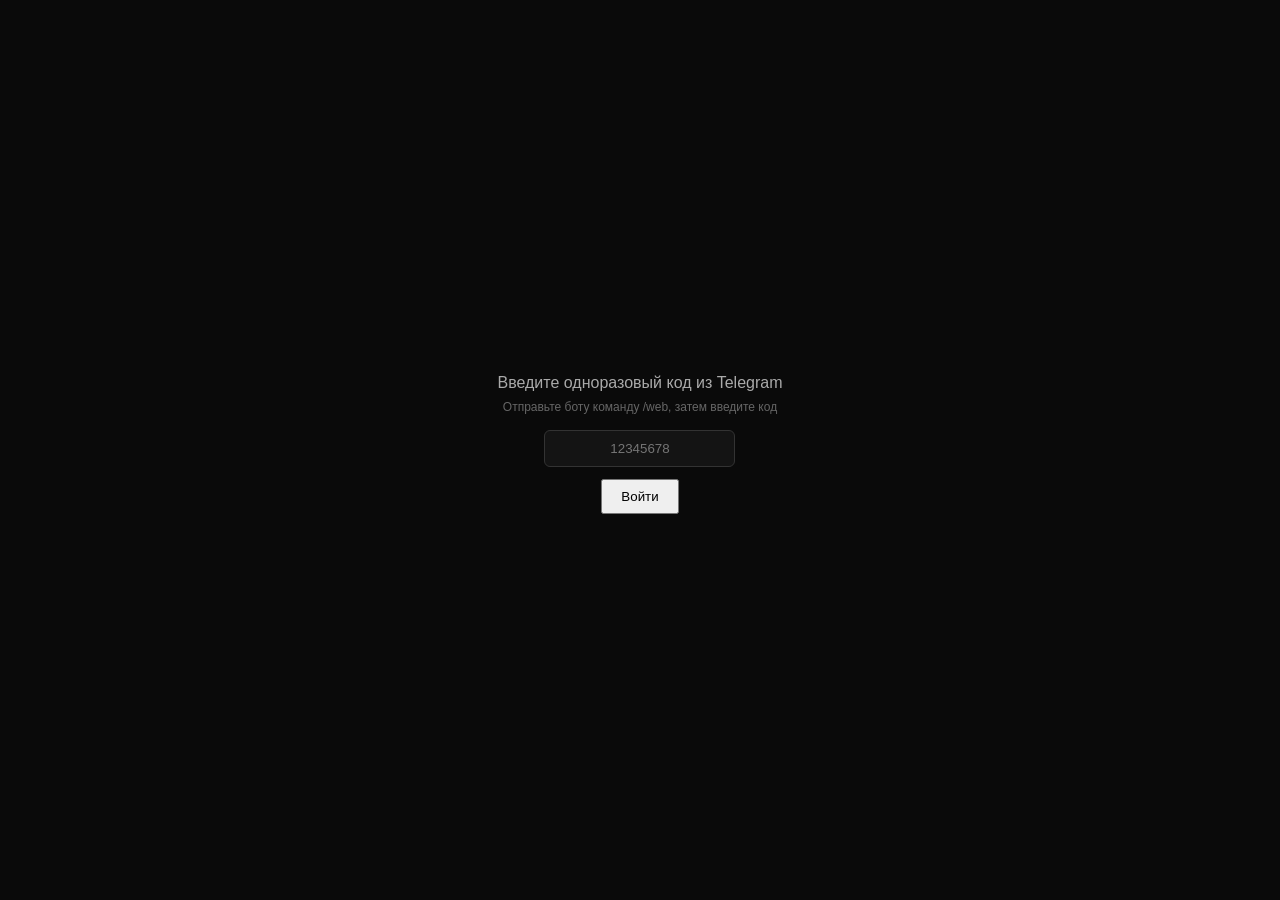
==== src/services/web/static/index.html @ e124e888 "align web model selection with tenant profiles Co-authored-by: Copilot <223556219+Copilot@users.nore" ====
<!DOCTYPE html>
<html lang="ru">
<head>
<meta charset="UTF-8">
<meta name="viewport" content="width=device-width, initial-scale=1.0">
<title>AI Assistant</title>
<style>
  * { box-sizing: border-box; margin: 0; padding: 0; }

  body {
    font-family: -apple-system, BlinkMacSystemFont, "Segoe UI", Roboto, sans-serif;
    background: #0a0a0a;
    color: #e2e2e2;
    height: 100vh;
    display: flex;
    flex-direction: column;
    overflow: hidden;
  }

  header {
    padding: 0 20px;
    height: 52px;
    border-bottom: 0.5px solid #1f1f1f;
    display: flex;
    align-items: center;
    gap: 10px;
    background: #0f0f0f;
    flex-shrink: 0;
  }

  .logo {
    width: 28px; height: 28px;
    border-radius: 8px;
    background: linear-gradient(135deg, #1e3a5f, #0f2540);
    display: flex; align-items: center; justify-content: center;
    flex-shrink: 0;
  }
  .logo svg { opacity: 0.9; }
  header h1 { font-size: 14px; font-weight: 600; color: #c8c8c8; letter-spacing: 0.01em; }

  .header-right { margin-left: auto; display: flex; align-items: center; gap: 10px; }

  .model-selector { position: relative; display: flex; align-items: center; }
  #model-select {
    appearance: none;
    background: #141414; border: 0.5px solid #222; border-radius: 20px;
    color: #8a8a8a; font-size: 11px; font-family: "SF Mono", Consolas, monospace;
    letter-spacing: 0.04em; padding: 4px 24px 4px 10px; cursor: pointer;
    outline: none; transition: border-color 0.2s, color 0.2s; max-width: 180px;
  }
  #model-select:hover:not(:disabled) { border-color: #2e2e2e; color: #b0b0b0; }
  #model-select:disabled { opacity: 0.35; cursor: not-allowed; }
  #model-select option { background: #141414; color: #b0b0b0; }
  .model-selector::after {
    content: ""; pointer-events: none; position: absolute; right: 9px; top: 50%;
    transform: translateY(-50%); width: 0; height: 0;
    border-left: 3.5px solid transparent; border-right: 3.5px solid transparent;
    border-top: 4px solid #444;
  }
  .model-tag {
    font-size: 10px; color: #2e6e40; background: #0d1f13;
    border: 0.5px solid #1a3d24; border-radius: 10px; padding: 2px 7px;
    opacity: 0; transition: opacity 0.3s; letter-spacing: 0.03em; pointer-events: none;
  }
  .model-tag.visible { opacity: 1; }

  .status-pill {
    display: flex; align-items: center; gap: 6px;
    padding: 4px 10px; border-radius: 20px; background: #141414; border: 0.5px solid #222;
  }
  .dot { width: 7px; height: 7px; border-radius: 50%; background: #333; transition: background 0.4s; flex-shrink: 0; }
  .dot.connected { background: #3fb950; box-shadow: 0 0 6px rgba(63,185,80,0.4); }
  .session-id { font-size: 11px; color: #4a4a4a; font-family: "SF Mono", Consolas, monospace; letter-spacing: 0.05em; }

  /* Messages */
  #messages {
    flex: 1; overflow-y: auto; padding: 20px 0 8px;
    display: flex; flex-direction: column; gap: 4px; scroll-behavior: smooth;
  }
  #messages::-webkit-scrollbar { width: 4px; }
  #messages::-webkit-scrollbar-track { background: transparent; }
  #messages::-webkit-scrollbar-thumb { background: #1e1e1e; border-radius: 2px; }

  #empty-state {
    flex: 1; display: flex; flex-direction: column;
    align-items: center; justify-content: center; gap: 12px;
    pointer-events: none; padding-bottom: 40px;
  }
  .empty-icon {
    width: 48px; height: 48px; border-radius: 14px;
    background: #141414; border: 0.5px solid #1e1e1e;
    display: flex; align-items: center; justify-content: center;
  }
  #empty-state p { font-size: 13px; color: #383838; letter-spacing: 0.01em; }

  .msg-wrap { display: flex; padding: 3px 20px; animation: fadein 0.18s ease; }
  @keyframes fadein { from { opacity: 0; transform: translateY(5px); } to { opacity: 1; transform: none; } }
  .msg-wrap.user { justify-content: flex-end; }
  .msg-wrap.assistant { justify-content: flex-start; }

  .bubble {
    max-width: 72%;
    padding: 10px 14px;
    border-radius: 14px;
    font-size: 13.5px;
    line-height: 1.7;
    word-break: break-word;
    overflow-wrap: anywhere;
  }
  .msg-wrap.user .bubble {
    background: #162d4a; color: #b8d4f0;
    border-bottom-right-radius: 4px; border: 0.5px solid #1e3d5c;
  }
  .msg-wrap.assistant .bubble {
    background: #141414; color: #d8d8d8;
    border-bottom-left-radius: 4px; border: 0.5px solid #1e1e1e;
  }
  .bubble.error { background: #1e0f0f; border-color: #3d1a1a; color: #d07070; }

  /* ── Markdown elements inside bubble ── */

  .bubble p { margin: 0 0 8px; }
  .bubble p:last-child { margin-bottom: 0; }

  .bubble h1, .bubble h2, .bubble h3,
  .bubble h4, .bubble h5, .bubble h6 {
    color: #f0f0f0;
    font-weight: 600;
    margin: 14px 0 6px;
    line-height: 1.3;
  }
  .bubble h1 { font-size: 16px; }
  .bubble h2 { font-size: 15px; }
  .bubble h3 { font-size: 14px; }
  .bubble h4, .bubble h5, .bubble h6 { font-size: 13.5px; }
  .bubble h1:first-child, .bubble h2:first-child,
  .bubble h3:first-child { margin-top: 0; }

  .bubble ul, .bubble ol {
    padding-left: 20px;
    margin: 6px 0 10px;
    display: block;
  }
  .bubble ul { list-style-type: disc; }
  .bubble ol { list-style-type: decimal; }
  .bubble li {
    display: list-item;
    margin: 4px 0;
    padding-left: 2px;
    line-height: 1.65;
  }
  .bubble li > ul, .bubble li > ol { margin: 4px 0 4px 0; }

  .bubble blockquote {
    border-left: 2.5px solid #2e4d6e;
    margin: 8px 0;
    padding: 4px 12px;
    color: #9aabb8;
    background: #0e1e2e;
    border-radius: 0 6px 6px 0;
  }
  .bubble blockquote p { margin-bottom: 0; }

  .bubble b, .bubble strong { color: #f0f0f0; font-weight: 600; }
  .bubble em, .bubble i { color: #c8c8c8; font-style: italic; }
  .bubble del, .bubble s { color: #666; text-decoration: line-through; }

  .bubble a {
    color: #4d8fbf; text-decoration: none;
    border-bottom: 0.5px solid #4d8fbf;
    transition: color 0.15s;
  }
  .bubble a:hover { color: #78b5e0; border-color: #78b5e0; }

  .bubble hr {
    border: none; border-top: 0.5px solid #2a2a2a; margin: 12px 0;
  }

  /* Inline code */
  .bubble code {
    background: #1e1e1e;
    padding: 2px 6px;
    border-radius: 4px;
    font-size: 12.5px;
    font-family: "SF Mono", Consolas, "Courier New", monospace;
    color: #c0d8a0;
    border: 0.5px solid #2a2a2a;
  }

  /* Code blocks */
  .bubble pre {
    background: #0e0e0e;
    border: 0.5px solid #222;
    border-radius: 8px;
    padding: 12px 14px;
    overflow-x: auto;
    margin: 10px 0;
    position: relative;
  }
  .bubble pre code {
    background: none;
    padding: 0;
    border: none;
    font-size: 12.5px;
    color: #c8c8c8;
    line-height: 1.6;
  }

  /* Tables */
  .bubble table {
    border-collapse: collapse;
    width: 100%;
    margin: 10px 0;
    font-size: 13px;
  }
  .bubble th {
    background: #1a1a1a;
    color: #e0e0e0;
    font-weight: 600;
    text-align: left;
    padding: 7px 10px;
    border: 0.5px solid #2a2a2a;
  }
  .bubble td {
    padding: 6px 10px;
    border: 0.5px solid #222;
    color: #ccc;
    vertical-align: top;
  }
  .bubble tr:nth-child(even) td { background: #111; }
  .bubble tr:hover td { background: #161616; }

  /* Spoiler */
  .bubble .spoiler {
    background: #2a2a2a;
    color: transparent;
    border-radius: 3px;
    padding: 1px 4px;
    cursor: pointer;
    transition: color 0.2s, background 0.2s;
    user-select: none;
  }
  .bubble .spoiler:hover, .bubble .spoiler.revealed {
    color: #d8d8d8;
    background: #1e1e1e;
  }

  /* Typing indicator */
  .typing .bubble { display: flex; align-items: center; padding: 12px 16px; }
  .dot-pulse { display: flex; gap: 5px; }
  .dot-pulse span {
    width: 5px; height: 5px; border-radius: 50%; background: #333;
    animation: pulse 1.2s infinite;
  }
  .dot-pulse span:nth-child(2) { animation-delay: 0.2s; }
  .dot-pulse span:nth-child(3) { animation-delay: 0.4s; }
  @keyframes pulse {
    0%,80%,100% { opacity: 0.3; transform: scale(0.75); }
    40%          { opacity: 1;   transform: scale(1);    }
  }

  /* Footer */
  footer { padding: 10px 16px 14px; border-top: 0.5px solid #161616; background: #0f0f0f; flex-shrink: 0; }
  #input-row {
    display: flex; gap: 8px; align-items: flex-end;
    background: #141414; border: 0.5px solid #242424;
    border-radius: 13px; padding: 8px 8px 8px 14px; transition: border-color 0.2s;
  }
  #input-row:focus-within { border-color: #2e2e2e; }
  #input {
    flex: 1; background: none; border: none; outline: none;
    color: #ddd; font-size: 13.5px; line-height: 1.5; resize: none;
    max-height: 120px; font-family: inherit; overflow-y: auto;
  }
  #input::placeholder { color: #363636; }
  #send-btn {
    background: #162d4a; border: 0.5px solid #1e3d5c; border-radius: 9px;
    width: 32px; height: 32px; display: flex; align-items: center; justify-content: center;
    cursor: pointer; color: #5a9ad0;
    transition: background 0.15s, color 0.15s, transform 0.1s; flex-shrink: 0;
  }
  #send-btn:hover:not(:disabled) { background: #1e3d5c; color: #88c0f0; }
  #send-btn:active:not(:disabled) { transform: scale(0.94); }
  #send-btn:disabled { opacity: 0.3; cursor: not-allowed; }
  .hint { font-size: 11px; color: #282828; text-align: center; margin-top: 7px; letter-spacing: 0.01em; }
</style>
</head>
<body>

<header>
  <div class="logo">
    <svg width="16" height="16" viewBox="0 0 24 24" fill="none" stroke="#5a9ad0" stroke-width="2" stroke-linecap="round" stroke-linejoin="round">
      <path d="M21 15a2 2 0 0 1-2 2H7l-4 4V5a2 2 0 0 1 2-2h14a2 2 0 0 1 2 2z"/>
    </svg>
  </div>
  <h1>AI Assistant</h1>
  <div class="header-right">
    <div class="model-selector">
      <select id="model-select" disabled></select>
    </div>
    <button id="manage-models" style="padding:4px 10px;background:#141414;border:1px solid #222;border-radius:20px;color:#777;cursor:pointer">Модели</button>
    <span class="model-tag" id="model-tag">switched</span>
    <div class="status-pill">
      <div class="dot" id="status-dot"></div>
      <span class="session-id" id="session-label">——————</span>
    </div>
    <button id="logout-button" style="padding:4px 10px;background:#141414;border:1px solid #222;border-radius:20px;color:#777;cursor:pointer">Выйти</button>
  </div>
</header>

<section id="model-panel" style="display:none;position:fixed;top:58px;right:18px;width:320px;background:#111;border:1px solid #2a2a2a;border-radius:10px;padding:16px;z-index:5;color:#aaa">
  <strong style="color:#ddd">Профили моделей</strong>
  <p style="font-size:12px;color:#777">OpenAI и xAI используют ваш ключ. Ollama разработчика бесплатна.</p>
  <div id="profile-list" style="font-size:12px;margin:10px 0"></div>
  <select id="profile-provider" style="width:100%;margin-bottom:7px;padding:7px;background:#171717;color:#bbb;border:1px solid #333"></select>
  <input id="profile-model" placeholder="Имя модели" style="width:100%;box-sizing:border-box;margin-bottom:7px;padding:7px;background:#171717;color:#bbb;border:1px solid #333">
  <input id="profile-key" type="password" placeholder="API-ключ (только OpenAI/xAI)" style="width:100%;box-sizing:border-box;margin-bottom:9px;padding:7px;background:#171717;color:#bbb;border:1px solid #333">
  <button id="profile-save" style="padding:6px 10px;background:#245b86;border:0;border-radius:5px;color:white;cursor:pointer">Добавить</button>
  <button id="profile-close" style="padding:6px 10px;background:#222;border:0;border-radius:5px;color:#aaa;cursor:pointer">Закрыть</button>
  <p id="profile-error" style="font-size:12px;color:#d07070"></p>
</section>

<div id="messages">
  <div id="empty-state">
    <div class="empty-icon">
      <svg width="22" height="22" viewBox="0 0 24 24" fill="none" stroke="#2e2e2e" stroke-width="1.5" stroke-linecap="round" stroke-linejoin="round">
        <path d="M21 15a2 2 0 0 1-2 2H7l-4 4V5a2 2 0 0 1 2-2h14a2 2 0 0 1 2 2z"/>
      </svg>
    </div>
    <p>Отправьте сообщение, чтобы начать</p>
  </div>
</div>

<footer>
  <div id="input-row">
    <textarea id="input" rows="1" placeholder="Введите сообщение…" disabled></textarea>
    <button id="send-btn" disabled title="Отправить">
      <svg width="14" height="14" viewBox="0 0 24 24" fill="none" stroke="currentColor" stroke-width="2.5" stroke-linecap="round" stroke-linejoin="round">
        <line x1="22" y1="2" x2="11" y2="13"/>
        <polygon points="22 2 15 22 11 13 2 9 22 2"/>
      </svg>
    </button>
  </div>
  <p class="hint">Enter — отправить · Shift+Enter — новая строка</p>
</footer>
<div id="auth-screen" style="position:fixed;inset:0;background:#0a0a0a;display:flex;align-items:center;justify-content:center;z-index:10">
  <div style="text-align:center">
    <p style="color:#aaa;margin-bottom:8px">Введите одноразовый код из Telegram</p>
    <p style="color:#666;font-size:12px;margin-bottom:16px">Отправьте боту команду /web, затем введите код</p>
    <input id="login-code" inputmode="numeric" maxlength="8" placeholder="12345678"
      style="padding:10px;border:1px solid #333;background:#141414;color:#ddd;border-radius:6px;text-align:center">
    <button id="login-button" style="display:block;margin:12px auto;padding:8px 18px">Войти</button>
    <p id="auth-error" style="color:#d07070;margin-top:12px;font-size:12px"></p>
  </div>
</div>

<script>
  function getOrCreateSession() {
    let id = sessionStorage.getItem("chat_session");
    if (!id) {
      id = String(Math.floor(10000000 + Math.random() * 90000000));
      sessionStorage.setItem("chat_session", id);
    }
    return id;
  }

  const SESSION_ID = getOrCreateSession();
  document.getElementById("session-label").textContent = SESSION_ID;

  const messagesEl  = document.getElementById("messages");
  const emptyState  = document.getElementById("empty-state");
  const inputEl     = document.getElementById("input");
  const sendBtn     = document.getElementById("send-btn");
  const statusDot   = document.getElementById("status-dot");
  const modelSelect = document.getElementById("model-select");
  const manageModels = document.getElementById("manage-models");
  const modelPanel = document.getElementById("model-panel");
  const profileList = document.getElementById("profile-list");
  const profileProvider = document.getElementById("profile-provider");
  const profileModel = document.getElementById("profile-model");
  const profileKey = document.getElementById("profile-key");
  const profileError = document.getElementById("profile-error");
  const modelTag    = document.getElementById("model-tag");
  const authScreen = document.getElementById("auth-screen");
  const authError = document.getElementById("auth-error");
  const loginButton = document.getElementById("login-button");
  const logoutButton = document.getElementById("logout-button");

  let ws, isWaiting = false, tagTimer = null;

  async function loginWithCode() {
    loginButton.disabled = true;
    try {
      const code = document.getElementById("login-code").value;
      const response = await fetch("/auth/code", {
        method: "POST",
        headers: {"Content-Type": "application/json"},
        body: JSON.stringify({code}),
      });
      if (!response.ok) throw new Error("Неверный или просроченный код");
      startApp();
    } finally {
      loginButton.disabled = false;
    }
  }

  document.getElementById("login-button").addEventListener("click", () =>
    loginWithCode().catch(error => {
      authError.textContent = error.message;
    })
  );
  document.getElementById("login-code").addEventListener("keydown", event => {
    if (event.key === "Enter") loginButton.click();
  });

  function showAuth(message = "") {
    if (!authScreen.isConnected) document.body.appendChild(authScreen);
    authError.textContent = message;
    inputEl.disabled = true; sendBtn.disabled = true;
  }

  function startApp() {
    authScreen.remove();
    loadModels();
    connect();
  }

  logoutButton.addEventListener("click", async () => {
    await fetch("/auth/logout", {method: "POST"});
    if (ws) ws.close();
    showAuth("Вы вышли из аккаунта");
  });

  // ── Spoiler click handler ─────────────────────────────────────────────────
  document.addEventListener("click", e => {
    if (e.target.classList.contains("spoiler")) {
      e.target.classList.toggle("revealed");
    }
  });

  // ── Model selector ────────────────────────────────────────────────────────
  async function loadModels() {
    try {
      const [modelsRes, profilesRes, curRes] = await Promise.all([
        fetch("/models"),
        fetch("/model-profiles"),
        fetch(`/session/${SESSION_ID}/model`),
      ]);
      if (curRes.status === 401) throw new Error("AUTH_REQUIRED");
      const { models }       = await modelsRes.json();
      const { profiles }     = await profilesRes.json();
      const { active_model } = await curRes.json();

      modelSelect.innerHTML = "";
      const profileGroup = document.createElement("optgroup");
      profileGroup.label = "Мои профили";
      profiles.forEach(profile => {
        const opt = document.createElement("option");
        opt.value = `profile:${profile.id}`;
        opt.textContent = `${profile.display_name} (${profile.provider})`;
        profileGroup.appendChild(opt);
      });
      if (profiles.length) modelSelect.appendChild(profileGroup);

      const fallbackGroup = document.createElement("optgroup");
      fallbackGroup.label = "Модели оператора";
      models.forEach(m => {
        const opt = document.createElement("option");
        opt.value = `fallback:${m.id}`; opt.textContent = m.label;
        fallbackGroup.appendChild(opt);
      });
      if (models.length) modelSelect.appendChild(fallbackGroup);
      if (!profiles.length && !models.length) {
        modelSelect.style.display = "none";
        return;
      }
      modelSelect.style.display = "";
      const activeProfile = profiles.find(profile => profile.is_active);
      modelSelect.value = activeProfile
        ? `profile:${activeProfile.id}`
        : `fallback:${active_model}`;
      modelSelect.disabled = false;
    } catch (error) {
      if (error?.message === "AUTH_REQUIRED") showAuth("Сессия истекла, войдите снова");
      modelSelect.style.display = "none";
    }

    async function loadProfilePanel() {
      const [providersRes, profilesRes] = await Promise.all([
        fetch("/model-providers"),
        fetch("/model-profiles"),
      ]);
      if (!providersRes.ok || !profilesRes.ok) throw new Error("Не удалось загрузить профили");
      const { providers } = await providersRes.json();
      const { profiles } = await profilesRes.json();
      profileProvider.innerHTML = "";
      providers.forEach(provider => {
        const option = document.createElement("option");
        option.value = provider.id;
        option.textContent = provider.name;
        profileProvider.appendChild(option);
      });
      profileProvider.onchange();
      profileList.innerHTML = "";
      profiles.forEach(profile => {
        const row = document.createElement("div");
        row.style.cssText = "display:flex;justify-content:space-between;margin:6px 0";
        const label = document.createElement("span");
        label.textContent = `${profile.display_name}${profile.is_active ? " — активна" : ""}`;
        const actions = document.createElement("span");
        if (!profile.is_active) {
          const activate = document.createElement("button");
          activate.textContent = "Включить";
          activate.onclick = () => updateProfile(`/model-profiles/${profile.id}/activate`, "POST");
          actions.appendChild(activate);
        }
        const remove = document.createElement("button");
        remove.textContent = "Удалить";
        remove.onclick = () => updateProfile(`/model-profiles/${profile.id}`, "DELETE");
        actions.appendChild(remove);
        row.append(label, actions);
        profileList.appendChild(row);
      });
    }

    async function updateProfile(url, method) {
      try {
        const response = await fetch(url, {method});
        if (!response.ok) throw new Error("Операция не выполнена");
        await loadProfilePanel();
        await loadModels();
      } catch (error) {
        profileError.textContent = error.message;
      }
    }

    manageModels.onclick = async () => {
      modelPanel.style.display = "block";
      profileError.textContent = "";
      try { await loadProfilePanel(); } catch (error) { profileError.textContent = error.message; }
    };
    document.getElementById("profile-close").onclick = () => { modelPanel.style.display = "none"; };
    profileProvider.onchange = () => {
      profileKey.style.display = profileProvider.value === "ollama" ? "none" : "block";
    };
    document.getElementById("profile-save").onclick = async () => {
      profileError.textContent = "";
      const modelName = profileModel.value.trim();
      const provider = profileProvider.value;
      const requiresKey = provider !== "ollama";
      if (!modelName || modelName.length > 200) {
        profileError.textContent = "Введите имя модели длиной от 1 до 200 символов";
        return;
      }
      if (requiresKey && !profileKey.value.trim()) {
        profileError.textContent = "Для этого провайдера нужен API-ключ";
        return;
      }
      try {
        const response = await fetch("/model-profiles", {
          method: "POST",
          headers: {"Content-Type": "application/json"},
          body: JSON.stringify({
            provider,
            model_name: modelName,
            display_name: modelName,
            api_key: profileKey.value || null,
          }),
        });
        if (!response.ok) throw new Error((await response.json()).detail || "Профиль не создан");
        profileModel.value = "";
        profileKey.value = "";
        await loadProfilePanel();
        await loadModels();
      } catch (error) { profileError.textContent = error.message; }
    };
  }

  async function applyModel(modelId) {
    modelSelect.disabled = true;
    try {
      if (modelId.startsWith("profile:")) {
        const profileId = modelId.slice("profile:".length);
        const res = await fetch(`/model-profiles/${profileId}/activate`, {
          method: "POST",
        });
        if (res.status === 401) showAuth("Сессия истекла, войдите снова");
        else if (!res.ok) throw new Error("Не удалось активировать профиль");
        else {
          await loadModels();
          flashTag();
        }
        return;
      }
      const fallbackId = modelId.slice("fallback:".length);
      const res = await fetch(`/session/${SESSION_ID}/model`, {
        method: "POST",
        headers: { "Content-Type": "application/json" },
        body: JSON.stringify({ model_id: fallbackId }),
      });
      if (res.status === 401) showAuth("Сессия истекла, войдите снова");
      else if (res.ok) flashTag();
    } finally { modelSelect.disabled = false; }
  }

  function flashTag() {
    modelTag.classList.add("visible");
    clearTimeout(tagTimer);
    tagTimer = setTimeout(() => modelTag.classList.remove("visible"), 2000);
  }

  modelSelect.addEventListener("change", () => applyModel(modelSelect.value));

  // ── WebSocket ─────────────────────────────────────────────────────────────
  function connect() {
    const proto = location.protocol === "https:" ? "wss" : "ws";
    ws = new WebSocket(`${proto}://${location.host}/ws/${SESSION_ID}`);

    ws.onopen = () => {
      statusDot.classList.add("connected");
      inputEl.disabled = false; sendBtn.disabled = false; inputEl.focus();
    };
    ws.onclose = event => {
      statusDot.classList.remove("connected");
      inputEl.disabled = true; sendBtn.disabled = true;
      if (event.code === 1008) showAuth("Сессия истекла, войдите снова");
      else setTimeout(connect, 2000);
    };
    ws.onerror = () => ws.close();

    ws.onmessage = ({ data }) => {
      const msg = JSON.parse(data);
      if (msg.type === "chunk")   { appendChunk(msg.content); return; }
      if (msg.type === "done")    { return; }
      removeTyping();
      isWaiting = false; sendBtn.disabled = false;
      if (msg.type === "message") { finalizeStreaming(msg.content); }
      else if (msg.type === "error") { discardStreamingBubble(); appendBubble("assistant", msg.content, true); }
    };
  }

  // ── Streaming rendering ───────────────────────────────────────────────────
  let streamingWrap = null, streamingBubble = null, streamingText = "";

  function appendChunk(chunk) {
    if (!streamingBubble) {
      removeTyping();
      emptyState.style.display = "none";
      streamingWrap = document.createElement("div");
      streamingWrap.className = "msg-wrap assistant";
      streamingBubble = document.createElement("div");
      streamingBubble.className = "bubble";
      streamingWrap.appendChild(streamingBubble);
      messagesEl.appendChild(streamingWrap);
    }
    streamingText += chunk;
    streamingBubble.textContent = streamingText;
    scrollToBottom();
  }

  function finalizeStreaming(html) {
    if (streamingBubble) {
      streamingBubble.innerHTML = html;
      streamingWrap = null; streamingBubble = null; streamingText = "";
    } else {
      appendBubble("assistant", html, false);
    }
    scrollToBottom();
  }

  function discardStreamingBubble() {
    streamingWrap?.remove();
    streamingWrap = null; streamingBubble = null; streamingText = "";
  }

  // ── Helpers ───────────────────────────────────────────────────────────────
  function appendBubble(role, html, isError = false) {
    emptyState.style.display = "none";
    const wrap   = document.createElement("div");
    wrap.className = `msg-wrap ${role}`;
    const bubble = document.createElement("div");
    bubble.className = "bubble" + (isError ? " error" : "");
    role === "user" ? (bubble.textContent = html) : (bubble.innerHTML = html);
    wrap.appendChild(bubble);
    messagesEl.appendChild(wrap);
    scrollToBottom();
  }

  function showTyping() {
    const wrap = document.createElement("div");
    wrap.className = "msg-wrap assistant typing";
    wrap.id = "typing-indicator";
    wrap.innerHTML = `<div class="bubble"><div class="dot-pulse"><span></span><span></span><span></span></div></div>`;
    messagesEl.appendChild(wrap); scrollToBottom();
  }

  function removeTyping()   { document.getElementById("typing-indicator")?.remove(); }
  function scrollToBottom() { messagesEl.scrollTop = messagesEl.scrollHeight; }

  function sendMessage() {
    const text = inputEl.value.trim();
    if (!text || isWaiting || ws.readyState !== WebSocket.OPEN) return;
    appendBubble("user", text);
    ws.send(text);
    inputEl.value = ""; inputEl.style.height = "auto";
    isWaiting = true; sendBtn.disabled = true;
    showTyping();
  }

  sendBtn.addEventListener("click", sendMessage);
  inputEl.addEventListener("keydown", e => {
    if (e.key === "Enter" && !e.shiftKey) { e.preventDefault(); sendMessage(); }
  });
  inputEl.addEventListener("input", () => {
    inputEl.style.height = "auto";
    inputEl.style.height = Math.min(inputEl.scrollHeight, 120) + "px";
  });

  fetch("/auth/me").then(response => {
    if (response.ok) startApp();
  }).catch(() => {});

</script>
</body>
</html>
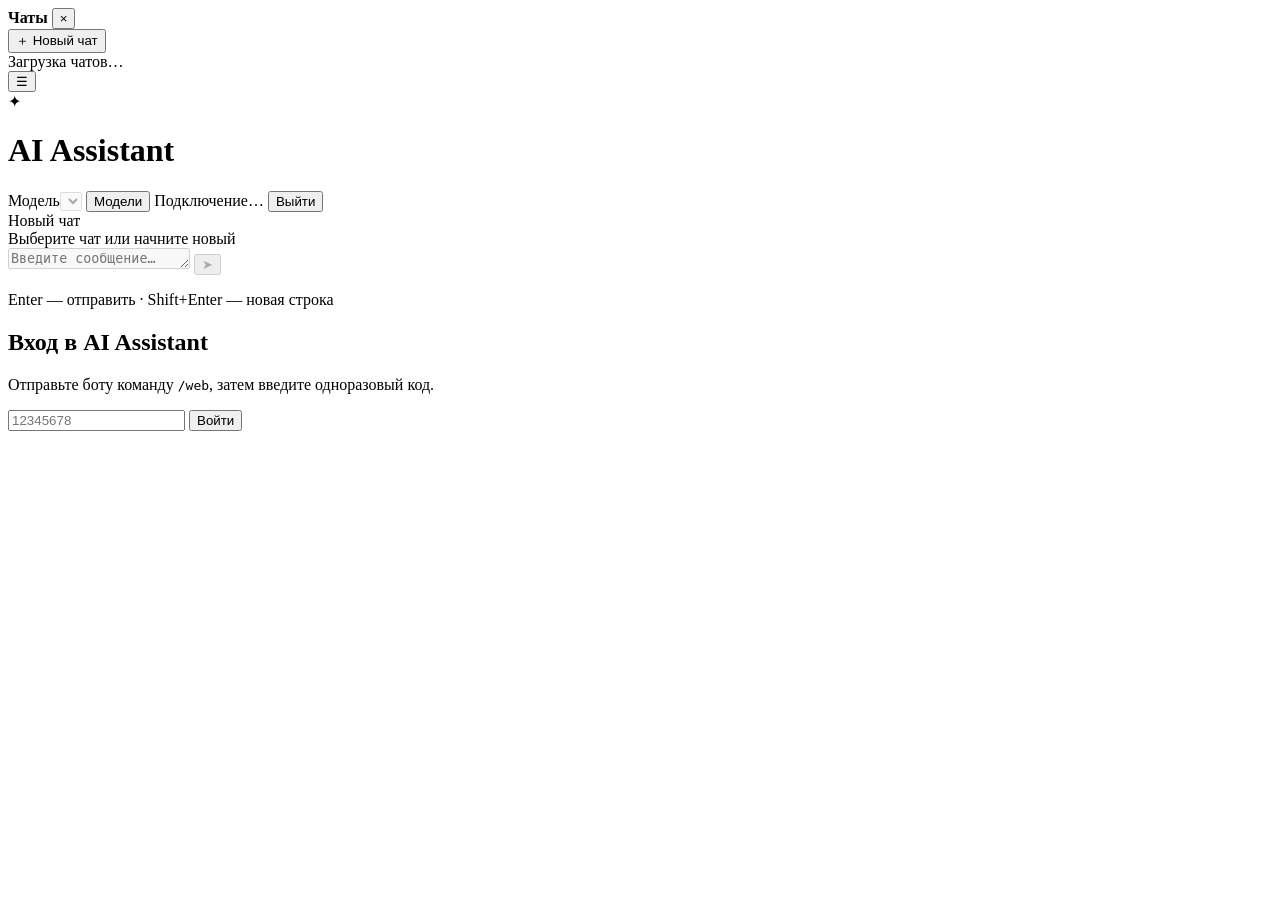
==== commit 5e38691b: "redesign web chat with persistent conversations Add tenant-scoped conversation history, conversation" ====
--- a/src/services/web/static/index.html
+++ b/src/services/web/static/index.html
@@ -1,725 +1,66 @@
-<!DOCTYPE html>
+<!doctype html>
 <html lang="ru">
 <head>
-<meta charset="UTF-8">
-<meta name="viewport" content="width=device-width, initial-scale=1.0">
-<title>AI Assistant</title>
-<style>
-  * { box-sizing: border-box; margin: 0; padding: 0; }
-
-  body {
-    font-family: -apple-system, BlinkMacSystemFont, "Segoe UI", Roboto, sans-serif;
-    background: #0a0a0a;
-    color: #e2e2e2;
-    height: 100vh;
-    display: flex;
-    flex-direction: column;
-    overflow: hidden;
-  }
-
-  header {
-    padding: 0 20px;
-    height: 52px;
-    border-bottom: 0.5px solid #1f1f1f;
-    display: flex;
-    align-items: center;
-    gap: 10px;
-    background: #0f0f0f;
-    flex-shrink: 0;
-  }
-
-  .logo {
-    width: 28px; height: 28px;
-    border-radius: 8px;
-    background: linear-gradient(135deg, #1e3a5f, #0f2540);
-    display: flex; align-items: center; justify-content: center;
-    flex-shrink: 0;
-  }
-  .logo svg { opacity: 0.9; }
-  header h1 { font-size: 14px; font-weight: 600; color: #c8c8c8; letter-spacing: 0.01em; }
-
-  .header-right { margin-left: auto; display: flex; align-items: center; gap: 10px; }
-
-  .model-selector { position: relative; display: flex; align-items: center; }
-  #model-select {
-    appearance: none;
-    background: #141414; border: 0.5px solid #222; border-radius: 20px;
-    color: #8a8a8a; font-size: 11px; font-family: "SF Mono", Consolas, monospace;
-    letter-spacing: 0.04em; padding: 4px 24px 4px 10px; cursor: pointer;
-    outline: none; transition: border-color 0.2s, color 0.2s; max-width: 180px;
-  }
-  #model-select:hover:not(:disabled) { border-color: #2e2e2e; color: #b0b0b0; }
-  #model-select:disabled { opacity: 0.35; cursor: not-allowed; }
-  #model-select option { background: #141414; color: #b0b0b0; }
-  .model-selector::after {
-    content: ""; pointer-events: none; position: absolute; right: 9px; top: 50%;
-    transform: translateY(-50%); width: 0; height: 0;
-    border-left: 3.5px solid transparent; border-right: 3.5px solid transparent;
-    border-top: 4px solid #444;
-  }
-  .model-tag {
-    font-size: 10px; color: #2e6e40; background: #0d1f13;
-    border: 0.5px solid #1a3d24; border-radius: 10px; padding: 2px 7px;
-    opacity: 0; transition: opacity 0.3s; letter-spacing: 0.03em; pointer-events: none;
-  }
-  .model-tag.visible { opacity: 1; }
-
-  .status-pill {
-    display: flex; align-items: center; gap: 6px;
-    padding: 4px 10px; border-radius: 20px; background: #141414; border: 0.5px solid #222;
-  }
-  .dot { width: 7px; height: 7px; border-radius: 50%; background: #333; transition: background 0.4s; flex-shrink: 0; }
-  .dot.connected { background: #3fb950; box-shadow: 0 0 6px rgba(63,185,80,0.4); }
-  .session-id { font-size: 11px; color: #4a4a4a; font-family: "SF Mono", Consolas, monospace; letter-spacing: 0.05em; }
-
-  /* Messages */
-  #messages {
-    flex: 1; overflow-y: auto; padding: 20px 0 8px;
-    display: flex; flex-direction: column; gap: 4px; scroll-behavior: smooth;
-  }
-  #messages::-webkit-scrollbar { width: 4px; }
-  #messages::-webkit-scrollbar-track { background: transparent; }
-  #messages::-webkit-scrollbar-thumb { background: #1e1e1e; border-radius: 2px; }
-
-  #empty-state {
-    flex: 1; display: flex; flex-direction: column;
-    align-items: center; justify-content: center; gap: 12px;
-    pointer-events: none; padding-bottom: 40px;
-  }
-  .empty-icon {
-    width: 48px; height: 48px; border-radius: 14px;
-    background: #141414; border: 0.5px solid #1e1e1e;
-    display: flex; align-items: center; justify-content: center;
-  }
-  #empty-state p { font-size: 13px; color: #383838; letter-spacing: 0.01em; }
-
-  .msg-wrap { display: flex; padding: 3px 20px; animation: fadein 0.18s ease; }
-  @keyframes fadein { from { opacity: 0; transform: translateY(5px); } to { opacity: 1; transform: none; } }
-  .msg-wrap.user { justify-content: flex-end; }
-  .msg-wrap.assistant { justify-content: flex-start; }
-
-  .bubble {
-    max-width: 72%;
-    padding: 10px 14px;
-    border-radius: 14px;
-    font-size: 13.5px;
-    line-height: 1.7;
-    word-break: break-word;
-    overflow-wrap: anywhere;
-  }
-  .msg-wrap.user .bubble {
-    background: #162d4a; color: #b8d4f0;
-    border-bottom-right-radius: 4px; border: 0.5px solid #1e3d5c;
-  }
-  .msg-wrap.assistant .bubble {
-    background: #141414; color: #d8d8d8;
-    border-bottom-left-radius: 4px; border: 0.5px solid #1e1e1e;
-  }
-  .bubble.error { background: #1e0f0f; border-color: #3d1a1a; color: #d07070; }
-
-  /* ── Markdown elements inside bubble ── */
-
-  .bubble p { margin: 0 0 8px; }
-  .bubble p:last-child { margin-bottom: 0; }
-
-  .bubble h1, .bubble h2, .bubble h3,
-  .bubble h4, .bubble h5, .bubble h6 {
-    color: #f0f0f0;
-    font-weight: 600;
-    margin: 14px 0 6px;
-    line-height: 1.3;
-  }
-  .bubble h1 { font-size: 16px; }
-  .bubble h2 { font-size: 15px; }
-  .bubble h3 { font-size: 14px; }
-  .bubble h4, .bubble h5, .bubble h6 { font-size: 13.5px; }
-  .bubble h1:first-child, .bubble h2:first-child,
-  .bubble h3:first-child { margin-top: 0; }
-
-  .bubble ul, .bubble ol {
-    padding-left: 20px;
-    margin: 6px 0 10px;
-    display: block;
-  }
-  .bubble ul { list-style-type: disc; }
-  .bubble ol { list-style-type: decimal; }
-  .bubble li {
-    display: list-item;
-    margin: 4px 0;
-    padding-left: 2px;
-    line-height: 1.65;
-  }
-  .bubble li > ul, .bubble li > ol { margin: 4px 0 4px 0; }
-
-  .bubble blockquote {
-    border-left: 2.5px solid #2e4d6e;
-    margin: 8px 0;
-    padding: 4px 12px;
-    color: #9aabb8;
-    background: #0e1e2e;
-    border-radius: 0 6px 6px 0;
-  }
-  .bubble blockquote p { margin-bottom: 0; }
-
-  .bubble b, .bubble strong { color: #f0f0f0; font-weight: 600; }
-  .bubble em, .bubble i { color: #c8c8c8; font-style: italic; }
-  .bubble del, .bubble s { color: #666; text-decoration: line-through; }
-
-  .bubble a {
-    color: #4d8fbf; text-decoration: none;
-    border-bottom: 0.5px solid #4d8fbf;
-    transition: color 0.15s;
-  }
-  .bubble a:hover { color: #78b5e0; border-color: #78b5e0; }
-
-  .bubble hr {
-    border: none; border-top: 0.5px solid #2a2a2a; margin: 12px 0;
-  }
-
-  /* Inline code */
-  .bubble code {
-    background: #1e1e1e;
-    padding: 2px 6px;
-    border-radius: 4px;
-    font-size: 12.5px;
-    font-family: "SF Mono", Consolas, "Courier New", monospace;
-    color: #c0d8a0;
-    border: 0.5px solid #2a2a2a;
-  }
-
-  /* Code blocks */
-  .bubble pre {
-    background: #0e0e0e;
-    border: 0.5px solid #222;
-    border-radius: 8px;
-    padding: 12px 14px;
-    overflow-x: auto;
-    margin: 10px 0;
-    position: relative;
-  }
-  .bubble pre code {
-    background: none;
-    padding: 0;
-    border: none;
-    font-size: 12.5px;
-    color: #c8c8c8;
-    line-height: 1.6;
-  }
-
-  /* Tables */
-  .bubble table {
-    border-collapse: collapse;
-    width: 100%;
-    margin: 10px 0;
-    font-size: 13px;
-  }
-  .bubble th {
-    background: #1a1a1a;
-    color: #e0e0e0;
-    font-weight: 600;
-    text-align: left;
-    padding: 7px 10px;
-    border: 0.5px solid #2a2a2a;
-  }
-  .bubble td {
-    padding: 6px 10px;
-    border: 0.5px solid #222;
-    color: #ccc;
-    vertical-align: top;
-  }
-  .bubble tr:nth-child(even) td { background: #111; }
-  .bubble tr:hover td { background: #161616; }
-
-  /* Spoiler */
-  .bubble .spoiler {
-    background: #2a2a2a;
-    color: transparent;
-    border-radius: 3px;
-    padding: 1px 4px;
-    cursor: pointer;
-    transition: color 0.2s, background 0.2s;
-    user-select: none;
-  }
-  .bubble .spoiler:hover, .bubble .spoiler.revealed {
-    color: #d8d8d8;
-    background: #1e1e1e;
-  }
-
-  /* Typing indicator */
-  .typing .bubble { display: flex; align-items: center; padding: 12px 16px; }
-  .dot-pulse { display: flex; gap: 5px; }
-  .dot-pulse span {
-    width: 5px; height: 5px; border-radius: 50%; background: #333;
-    animation: pulse 1.2s infinite;
-  }
-  .dot-pulse span:nth-child(2) { animation-delay: 0.2s; }
-  .dot-pulse span:nth-child(3) { animation-delay: 0.4s; }
-  @keyframes pulse {
-    0%,80%,100% { opacity: 0.3; transform: scale(0.75); }
-    40%          { opacity: 1;   transform: scale(1);    }
-  }
-
-  /* Footer */
-  footer { padding: 10px 16px 14px; border-top: 0.5px solid #161616; background: #0f0f0f; flex-shrink: 0; }
-  #input-row {
-    display: flex; gap: 8px; align-items: flex-end;
-    background: #141414; border: 0.5px solid #242424;
-    border-radius: 13px; padding: 8px 8px 8px 14px; transition: border-color 0.2s;
-  }
-  #input-row:focus-within { border-color: #2e2e2e; }
-  #input {
-    flex: 1; background: none; border: none; outline: none;
-    color: #ddd; font-size: 13.5px; line-height: 1.5; resize: none;
-    max-height: 120px; font-family: inherit; overflow-y: auto;
-  }
-  #input::placeholder { color: #363636; }
-  #send-btn {
-    background: #162d4a; border: 0.5px solid #1e3d5c; border-radius: 9px;
-    width: 32px; height: 32px; display: flex; align-items: center; justify-content: center;
-    cursor: pointer; color: #5a9ad0;
-    transition: background 0.15s, color 0.15s, transform 0.1s; flex-shrink: 0;
-  }
-  #send-btn:hover:not(:disabled) { background: #1e3d5c; color: #88c0f0; }
-  #send-btn:active:not(:disabled) { transform: scale(0.94); }
-  #send-btn:disabled { opacity: 0.3; cursor: not-allowed; }
-  .hint { font-size: 11px; color: #282828; text-align: center; margin-top: 7px; letter-spacing: 0.01em; }
-</style>
+  <meta charset="utf-8">
+  <meta name="viewport" content="width=device-width, initial-scale=1">
+  <meta name="description" content="PortableAgent web chat">
+  <title>AI Assistant</title>
+  <link rel="stylesheet" href="/static/style.css">
 </head>
 <body>
+  <div id="app" class="app-shell">
+    <aside id="sidebar" class="sidebar" aria-label="Conversations">
+      <div class="sidebar-head">
+        <strong>Чаты</strong>
+        <button id="close-menu" class="icon-button mobile-only" type="button" aria-label="Закрыть меню">×</button>
+      </div>
+      <button id="new-chat" class="new-chat" type="button">＋ <span>Новый чат</span></button>
+      <div id="conversation-state" class="list-state" role="status" aria-live="polite">Загрузка чатов…</div>
+      <nav id="conversation-list" class="conversation-list" aria-label="Список разговоров"></nav>
+    </aside>
+    <div id="sidebar-scrim" class="sidebar-scrim" hidden></div>
+    <main class="chat-shell">
+      <header class="topbar">
+        <button id="menu-button" class="icon-button mobile-only" type="button" aria-label="Открыть меню">☰</button>
+        <div class="brand"><span class="brand-mark">✦</span><h1>AI Assistant</h1></div>
+        <div class="topbar-actions">
+          <label class="model-selector"><span class="sr-only">Модель</span><select id="model-select" disabled></select></label>
+          <button id="manage-models" class="secondary-button" type="button">Модели</button>
+          <span id="connection-status" class="connection-status"><i id="status-dot"></i><span id="status-label">Подключение…</span></span>
+          <button id="logout-button" class="secondary-button" type="button">Выйти</button>
+        </div>
+      </header>
+      <section id="chat-title" class="chat-title" aria-live="polite"><span>Новый чат</span></section>
+      <section id="messages" class="messages" aria-live="polite" aria-label="Сообщения">
+        <div id="message-state" class="message-state">Выберите чат или начните новый</div>
+      </section>
+      <footer class="composer-wrap">
+        <div id="composer" class="composer">
+          <textarea id="input" rows="1" maxlength="4000" placeholder="Введите сообщение…" disabled aria-label="Сообщение"></textarea>
+          <button id="send-btn" class="send-button" type="button" disabled aria-label="Отправить сообщение">➤</button>
+        </div>
+        <p class="hint">Enter — отправить · Shift+Enter — новая строка</p>
+      </footer>
+    </main>
+  </div>
 
-<header>
-  <div class="logo">
-    <svg width="16" height="16" viewBox="0 0 24 24" fill="none" stroke="#5a9ad0" stroke-width="2" stroke-linecap="round" stroke-linejoin="round">
-      <path d="M21 15a2 2 0 0 1-2 2H7l-4 4V5a2 2 0 0 1 2-2h14a2 2 0 0 1 2 2z"/>
-    </svg>
-  </div>
-  <h1>AI Assistant</h1>
-  <div class="header-right">
-    <div class="model-selector">
-      <select id="model-select" disabled></select>
+  <section id="model-panel" class="modal-panel" hidden aria-labelledby="model-panel-title">
+    <div class="modal-head"><h2 id="model-panel-title">Профили моделей</h2><button id="profile-close" class="icon-button" type="button" aria-label="Закрыть">×</button></div>
+    <p class="muted">OpenAI и xAI используют ваш ключ. Ollama разработчика бесплатна.</p>
+    <div id="profile-list" class="profile-list"></div>
+    <label>Провайдер<select id="profile-provider"></select></label>
+    <label>Модель<input id="profile-model" placeholder="Имя модели"></label>
+    <label id="profile-key-label">API-ключ<input id="profile-key" type="password" autocomplete="off"></label>
+    <div><button id="profile-save" class="primary-button" type="button">Добавить</button></div>
+    <p id="profile-error" class="error-text" role="alert"></p>
+  </section>
+
+  <section id="auth-screen" class="auth-screen" aria-labelledby="auth-title">
+    <div class="auth-card"><h2 id="auth-title">Вход в AI Assistant</h2><p>Отправьте боту команду <code>/web</code>, затем введите одноразовый код.</p>
+      <input id="login-code" inputmode="numeric" maxlength="8" placeholder="12345678" aria-label="Одноразовый код">
+      <button id="login-button" class="primary-button" type="button">Войти</button><p id="auth-error" class="error-text" role="alert"></p>
     </div>
-    <button id="manage-models" style="padding:4px 10px;background:#141414;border:1px solid #222;border-radius:20px;color:#777;cursor:pointer">Модели</button>
-    <span class="model-tag" id="model-tag">switched</span>
-    <div class="status-pill">
-      <div class="dot" id="status-dot"></div>
-      <span class="session-id" id="session-label">——————</span>
-    </div>
-    <button id="logout-button" style="padding:4px 10px;background:#141414;border:1px solid #222;border-radius:20px;color:#777;cursor:pointer">Выйти</button>
-  </div>
-</header>
-
-<section id="model-panel" style="display:none;position:fixed;top:58px;right:18px;width:320px;background:#111;border:1px solid #2a2a2a;border-radius:10px;padding:16px;z-index:5;color:#aaa">
-  <strong style="color:#ddd">Профили моделей</strong>
-  <p style="font-size:12px;color:#777">OpenAI и xAI используют ваш ключ. Ollama разработчика бесплатна.</p>
-  <div id="profile-list" style="font-size:12px;margin:10px 0"></div>
-  <select id="profile-provider" style="width:100%;margin-bottom:7px;padding:7px;background:#171717;color:#bbb;border:1px solid #333"></select>
-  <input id="profile-model" placeholder="Имя модели" style="width:100%;box-sizing:border-box;margin-bottom:7px;padding:7px;background:#171717;color:#bbb;border:1px solid #333">
-  <input id="profile-key" type="password" placeholder="API-ключ (только OpenAI/xAI)" style="width:100%;box-sizing:border-box;margin-bottom:9px;padding:7px;background:#171717;color:#bbb;border:1px solid #333">
-  <button id="profile-save" style="padding:6px 10px;background:#245b86;border:0;border-radius:5px;color:white;cursor:pointer">Добавить</button>
-  <button id="profile-close" style="padding:6px 10px;background:#222;border:0;border-radius:5px;color:#aaa;cursor:pointer">Закрыть</button>
-  <p id="profile-error" style="font-size:12px;color:#d07070"></p>
-</section>
-
-<div id="messages">
-  <div id="empty-state">
-    <div class="empty-icon">
-      <svg width="22" height="22" viewBox="0 0 24 24" fill="none" stroke="#2e2e2e" stroke-width="1.5" stroke-linecap="round" stroke-linejoin="round">
-        <path d="M21 15a2 2 0 0 1-2 2H7l-4 4V5a2 2 0 0 1 2-2h14a2 2 0 0 1 2 2z"/>
-      </svg>
-    </div>
-    <p>Отправьте сообщение, чтобы начать</p>
-  </div>
-</div>
-
-<footer>
-  <div id="input-row">
-    <textarea id="input" rows="1" placeholder="Введите сообщение…" disabled></textarea>
-    <button id="send-btn" disabled title="Отправить">
-      <svg width="14" height="14" viewBox="0 0 24 24" fill="none" stroke="currentColor" stroke-width="2.5" stroke-linecap="round" stroke-linejoin="round">
-        <line x1="22" y1="2" x2="11" y2="13"/>
-        <polygon points="22 2 15 22 11 13 2 9 22 2"/>
-      </svg>
-    </button>
-  </div>
-  <p class="hint">Enter — отправить · Shift+Enter — новая строка</p>
-</footer>
-<div id="auth-screen" style="position:fixed;inset:0;background:#0a0a0a;display:flex;align-items:center;justify-content:center;z-index:10">
-  <div style="text-align:center">
-    <p style="color:#aaa;margin-bottom:8px">Введите одноразовый код из Telegram</p>
-    <p style="color:#666;font-size:12px;margin-bottom:16px">Отправьте боту команду /web, затем введите код</p>
-    <input id="login-code" inputmode="numeric" maxlength="8" placeholder="12345678"
-      style="padding:10px;border:1px solid #333;background:#141414;color:#ddd;border-radius:6px;text-align:center">
-    <button id="login-button" style="display:block;margin:12px auto;padding:8px 18px">Войти</button>
-    <p id="auth-error" style="color:#d07070;margin-top:12px;font-size:12px"></p>
-  </div>
-</div>
-
-<script>
-  function getOrCreateSession() {
-    let id = sessionStorage.getItem("chat_session");
-    if (!id) {
-      id = String(Math.floor(10000000 + Math.random() * 90000000));
-      sessionStorage.setItem("chat_session", id);
-    }
-    return id;
-  }
-
-  const SESSION_ID = getOrCreateSession();
-  document.getElementById("session-label").textContent = SESSION_ID;
-
-  const messagesEl  = document.getElementById("messages");
-  const emptyState  = document.getElementById("empty-state");
-  const inputEl     = document.getElementById("input");
-  const sendBtn     = document.getElementById("send-btn");
-  const statusDot   = document.getElementById("status-dot");
-  const modelSelect = document.getElementById("model-select");
-  const manageModels = document.getElementById("manage-models");
-  const modelPanel = document.getElementById("model-panel");
-  const profileList = document.getElementById("profile-list");
-  const profileProvider = document.getElementById("profile-provider");
-  const profileModel = document.getElementById("profile-model");
-  const profileKey = document.getElementById("profile-key");
-  const profileError = document.getElementById("profile-error");
-  const modelTag    = document.getElementById("model-tag");
-  const authScreen = document.getElementById("auth-screen");
-  const authError = document.getElementById("auth-error");
-  const loginButton = document.getElementById("login-button");
-  const logoutButton = document.getElementById("logout-button");
-
-  let ws, isWaiting = false, tagTimer = null;
-
-  async function loginWithCode() {
-    loginButton.disabled = true;
-    try {
-      const code = document.getElementById("login-code").value;
-      const response = await fetch("/auth/code", {
-        method: "POST",
-        headers: {"Content-Type": "application/json"},
-        body: JSON.stringify({code}),
-      });
-      if (!response.ok) throw new Error("Неверный или просроченный код");
-      startApp();
-    } finally {
-      loginButton.disabled = false;
-    }
-  }
-
-  document.getElementById("login-button").addEventListener("click", () =>
-    loginWithCode().catch(error => {
-      authError.textContent = error.message;
-    })
-  );
-  document.getElementById("login-code").addEventListener("keydown", event => {
-    if (event.key === "Enter") loginButton.click();
-  });
-
-  function showAuth(message = "") {
-    if (!authScreen.isConnected) document.body.appendChild(authScreen);
-    authError.textContent = message;
-    inputEl.disabled = true; sendBtn.disabled = true;
-  }
-
-  function startApp() {
-    authScreen.remove();
-    loadModels();
-    connect();
-  }
-
-  logoutButton.addEventListener("click", async () => {
-    await fetch("/auth/logout", {method: "POST"});
-    if (ws) ws.close();
-    showAuth("Вы вышли из аккаунта");
-  });
-
-  // ── Spoiler click handler ─────────────────────────────────────────────────
-  document.addEventListener("click", e => {
-    if (e.target.classList.contains("spoiler")) {
-      e.target.classList.toggle("revealed");
-    }
-  });
-
-  // ── Model selector ────────────────────────────────────────────────────────
-  async function loadModels() {
-    try {
-      const [modelsRes, profilesRes, curRes] = await Promise.all([
-        fetch("/models"),
-        fetch("/model-profiles"),
-        fetch(`/session/${SESSION_ID}/model`),
-      ]);
-      if (curRes.status === 401) throw new Error("AUTH_REQUIRED");
-      const { models }       = await modelsRes.json();
-      const { profiles }     = await profilesRes.json();
-      const { active_model } = await curRes.json();
-
-      modelSelect.innerHTML = "";
-      const profileGroup = document.createElement("optgroup");
-      profileGroup.label = "Мои профили";
-      profiles.forEach(profile => {
-        const opt = document.createElement("option");
-        opt.value = `profile:${profile.id}`;
-        opt.textContent = `${profile.display_name} (${profile.provider})`;
-        profileGroup.appendChild(opt);
-      });
-      if (profiles.length) modelSelect.appendChild(profileGroup);
-
-      const fallbackGroup = document.createElement("optgroup");
-      fallbackGroup.label = "Модели оператора";
-      models.forEach(m => {
-        const opt = document.createElement("option");
-        opt.value = `fallback:${m.id}`; opt.textContent = m.label;
-        fallbackGroup.appendChild(opt);
-      });
-      if (models.length) modelSelect.appendChild(fallbackGroup);
-      if (!profiles.length && !models.length) {
-        modelSelect.style.display = "none";
-        return;
-      }
-      modelSelect.style.display = "";
-      const activeProfile = profiles.find(profile => profile.is_active);
-      modelSelect.value = activeProfile
-        ? `profile:${activeProfile.id}`
-        : `fallback:${active_model}`;
-      modelSelect.disabled = false;
-    } catch (error) {
-      if (error?.message === "AUTH_REQUIRED") showAuth("Сессия истекла, войдите снова");
-      modelSelect.style.display = "none";
-    }
-
-    async function loadProfilePanel() {
-      const [providersRes, profilesRes] = await Promise.all([
-        fetch("/model-providers"),
-        fetch("/model-profiles"),
-      ]);
-      if (!providersRes.ok || !profilesRes.ok) throw new Error("Не удалось загрузить профили");
-      const { providers } = await providersRes.json();
-      const { profiles } = await profilesRes.json();
-      profileProvider.innerHTML = "";
-      providers.forEach(provider => {
-        const option = document.createElement("option");
-        option.value = provider.id;
-        option.textContent = provider.name;
-        profileProvider.appendChild(option);
-      });
-      profileProvider.onchange();
-      profileList.innerHTML = "";
-      profiles.forEach(profile => {
-        const row = document.createElement("div");
-        row.style.cssText = "display:flex;justify-content:space-between;margin:6px 0";
-        const label = document.createElement("span");
-        label.textContent = `${profile.display_name}${profile.is_active ? " — активна" : ""}`;
-        const actions = document.createElement("span");
-        if (!profile.is_active) {
-          const activate = document.createElement("button");
-          activate.textContent = "Включить";
-          activate.onclick = () => updateProfile(`/model-profiles/${profile.id}/activate`, "POST");
-          actions.appendChild(activate);
-        }
-        const remove = document.createElement("button");
-        remove.textContent = "Удалить";
-        remove.onclick = () => updateProfile(`/model-profiles/${profile.id}`, "DELETE");
-        actions.appendChild(remove);
-        row.append(label, actions);
-        profileList.appendChild(row);
-      });
-    }
-
-    async function updateProfile(url, method) {
-      try {
-        const response = await fetch(url, {method});
-        if (!response.ok) throw new Error("Операция не выполнена");
-        await loadProfilePanel();
-        await loadModels();
-      } catch (error) {
-        profileError.textContent = error.message;
-      }
-    }
-
-    manageModels.onclick = async () => {
-      modelPanel.style.display = "block";
-      profileError.textContent = "";
-      try { await loadProfilePanel(); } catch (error) { profileError.textContent = error.message; }
-    };
-    document.getElementById("profile-close").onclick = () => { modelPanel.style.display = "none"; };
-    profileProvider.onchange = () => {
-      profileKey.style.display = profileProvider.value === "ollama" ? "none" : "block";
-    };
-    document.getElementById("profile-save").onclick = async () => {
-      profileError.textContent = "";
-      const modelName = profileModel.value.trim();
-      const provider = profileProvider.value;
-      const requiresKey = provider !== "ollama";
-      if (!modelName || modelName.length > 200) {
-        profileError.textContent = "Введите имя модели длиной от 1 до 200 символов";
-        return;
-      }
-      if (requiresKey && !profileKey.value.trim()) {
-        profileError.textContent = "Для этого провайдера нужен API-ключ";
-        return;
-      }
-      try {
-        const response = await fetch("/model-profiles", {
-          method: "POST",
-          headers: {"Content-Type": "application/json"},
-          body: JSON.stringify({
-            provider,
-            model_name: modelName,
-            display_name: modelName,
-            api_key: profileKey.value || null,
-          }),
-        });
-        if (!response.ok) throw new Error((await response.json()).detail || "Профиль не создан");
-        profileModel.value = "";
-        profileKey.value = "";
-        await loadProfilePanel();
-        await loadModels();
-      } catch (error) { profileError.textContent = error.message; }
-    };
-  }
-
-  async function applyModel(modelId) {
-    modelSelect.disabled = true;
-    try {
-      if (modelId.startsWith("profile:")) {
-        const profileId = modelId.slice("profile:".length);
-        const res = await fetch(`/model-profiles/${profileId}/activate`, {
-          method: "POST",
-        });
-        if (res.status === 401) showAuth("Сессия истекла, войдите снова");
-        else if (!res.ok) throw new Error("Не удалось активировать профиль");
-        else {
-          await loadModels();
-          flashTag();
-        }
-        return;
-      }
-      const fallbackId = modelId.slice("fallback:".length);
-      const res = await fetch(`/session/${SESSION_ID}/model`, {
-        method: "POST",
-        headers: { "Content-Type": "application/json" },
-        body: JSON.stringify({ model_id: fallbackId }),
-      });
-      if (res.status === 401) showAuth("Сессия истекла, войдите снова");
-      else if (res.ok) flashTag();
-    } finally { modelSelect.disabled = false; }
-  }
-
-  function flashTag() {
-    modelTag.classList.add("visible");
-    clearTimeout(tagTimer);
-    tagTimer = setTimeout(() => modelTag.classList.remove("visible"), 2000);
-  }
-
-  modelSelect.addEventListener("change", () => applyModel(modelSelect.value));
-
-  // ── WebSocket ─────────────────────────────────────────────────────────────
-  function connect() {
-    const proto = location.protocol === "https:" ? "wss" : "ws";
-    ws = new WebSocket(`${proto}://${location.host}/ws/${SESSION_ID}`);
-
-    ws.onopen = () => {
-      statusDot.classList.add("connected");
-      inputEl.disabled = false; sendBtn.disabled = false; inputEl.focus();
-    };
-    ws.onclose = event => {
-      statusDot.classList.remove("connected");
-      inputEl.disabled = true; sendBtn.disabled = true;
-      if (event.code === 1008) showAuth("Сессия истекла, войдите снова");
-      else setTimeout(connect, 2000);
-    };
-    ws.onerror = () => ws.close();
-
-    ws.onmessage = ({ data }) => {
-      const msg = JSON.parse(data);
-      if (msg.type === "chunk")   { appendChunk(msg.content); return; }
-      if (msg.type === "done")    { return; }
-      removeTyping();
-      isWaiting = false; sendBtn.disabled = false;
-      if (msg.type === "message") { finalizeStreaming(msg.content); }
-      else if (msg.type === "error") { discardStreamingBubble(); appendBubble("assistant", msg.content, true); }
-    };
-  }
-
-  // ── Streaming rendering ───────────────────────────────────────────────────
-  let streamingWrap = null, streamingBubble = null, streamingText = "";
-
-  function appendChunk(chunk) {
-    if (!streamingBubble) {
-      removeTyping();
-      emptyState.style.display = "none";
-      streamingWrap = document.createElement("div");
-      streamingWrap.className = "msg-wrap assistant";
-      streamingBubble = document.createElement("div");
-      streamingBubble.className = "bubble";
-      streamingWrap.appendChild(streamingBubble);
-      messagesEl.appendChild(streamingWrap);
-    }
-    streamingText += chunk;
-    streamingBubble.textContent = streamingText;
-    scrollToBottom();
-  }
-
-  function finalizeStreaming(html) {
-    if (streamingBubble) {
-      streamingBubble.innerHTML = html;
-      streamingWrap = null; streamingBubble = null; streamingText = "";
-    } else {
-      appendBubble("assistant", html, false);
-    }
-    scrollToBottom();
-  }
-
-  function discardStreamingBubble() {
-    streamingWrap?.remove();
-    streamingWrap = null; streamingBubble = null; streamingText = "";
-  }
-
-  // ── Helpers ───────────────────────────────────────────────────────────────
-  function appendBubble(role, html, isError = false) {
-    emptyState.style.display = "none";
-    const wrap   = document.createElement("div");
-    wrap.className = `msg-wrap ${role}`;
-    const bubble = document.createElement("div");
-    bubble.className = "bubble" + (isError ? " error" : "");
-    role === "user" ? (bubble.textContent = html) : (bubble.innerHTML = html);
-    wrap.appendChild(bubble);
-    messagesEl.appendChild(wrap);
-    scrollToBottom();
-  }
-
-  function showTyping() {
-    const wrap = document.createElement("div");
-    wrap.className = "msg-wrap assistant typing";
-    wrap.id = "typing-indicator";
-    wrap.innerHTML = `<div class="bubble"><div class="dot-pulse"><span></span><span></span><span></span></div></div>`;
-    messagesEl.appendChild(wrap); scrollToBottom();
-  }
-
-  function removeTyping()   { document.getElementById("typing-indicator")?.remove(); }
-  function scrollToBottom() { messagesEl.scrollTop = messagesEl.scrollHeight; }
-
-  function sendMessage() {
-    const text = inputEl.value.trim();
-    if (!text || isWaiting || ws.readyState !== WebSocket.OPEN) return;
-    appendBubble("user", text);
-    ws.send(text);
-    inputEl.value = ""; inputEl.style.height = "auto";
-    isWaiting = true; sendBtn.disabled = true;
-    showTyping();
-  }
-
-  sendBtn.addEventListener("click", sendMessage);
-  inputEl.addEventListener("keydown", e => {
-    if (e.key === "Enter" && !e.shiftKey) { e.preventDefault(); sendMessage(); }
-  });
-  inputEl.addEventListener("input", () => {
-    inputEl.style.height = "auto";
-    inputEl.style.height = Math.min(inputEl.scrollHeight, 120) + "px";
-  });
-
-  fetch("/auth/me").then(response => {
-    if (response.ok) startApp();
-  }).catch(() => {});
-
-</script>
+  </section>
+  <script src="/static/app.js" defer></script>
 </body>
-</html>+</html>
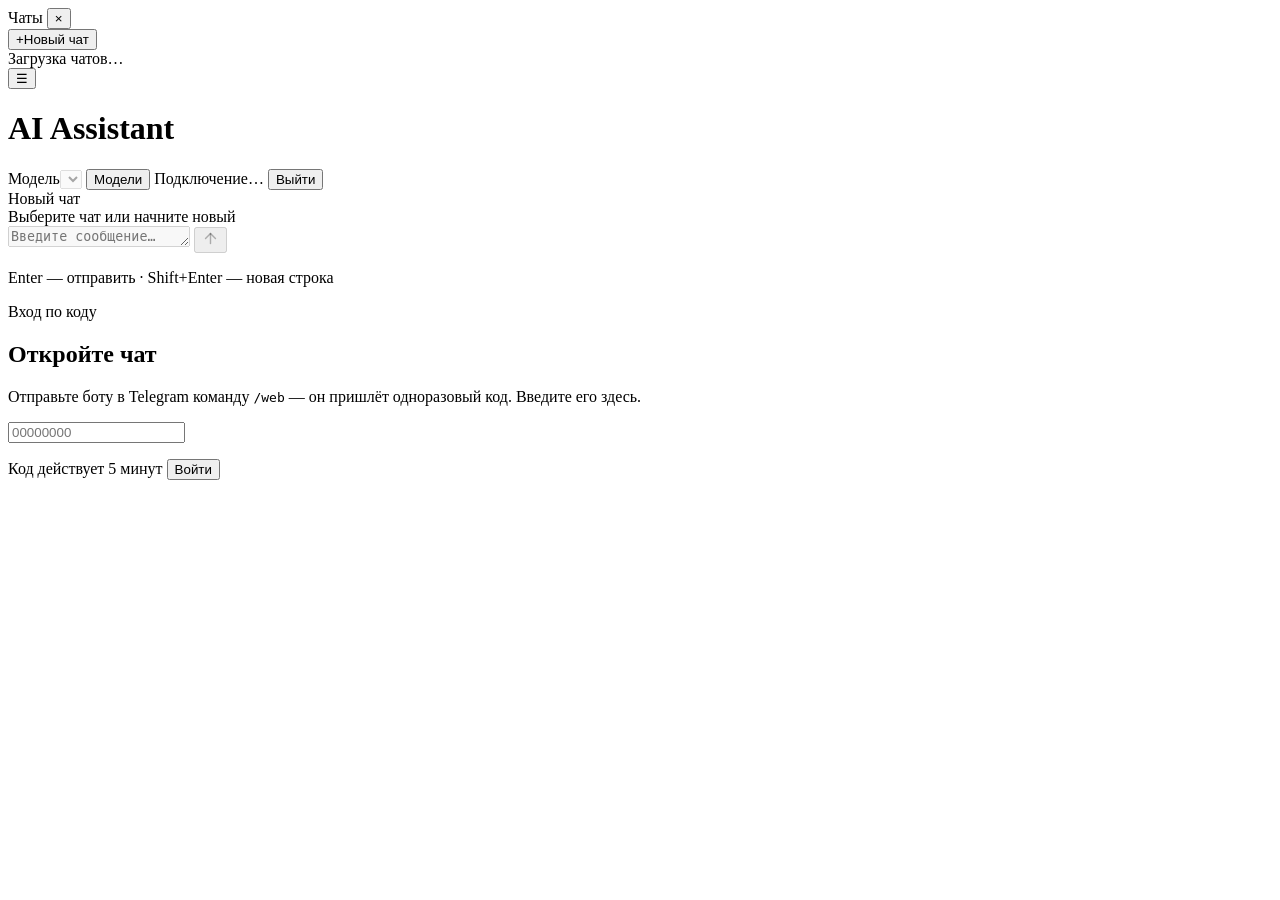
==== commit 804b4975: "Refactor Telegram bot handlers and update web service files - Improve Telegram bot functionality in " ====
--- a/src/services/web/static/index.html
+++ b/src/services/web/static/index.html
@@ -5,16 +5,19 @@
   <meta name="viewport" content="width=device-width, initial-scale=1">
   <meta name="description" content="PortableAgent web chat">
   <title>AI Assistant</title>
-  <link rel="stylesheet" href="/static/style.css">
+  <link rel="preconnect" href="https://fonts.googleapis.com">
+  <link rel="preconnect" href="https://fonts.gstatic.com" crossorigin>
+  <link href="https://fonts.googleapis.com/css2?family=Petrona:ital,wght@0,500;0,600;1,500&family=JetBrains+Mono:wght@500&display=swap" rel="stylesheet">
+  <link rel="stylesheet" href="/static/style.css?v=web-chat-3">
 </head>
 <body>
   <div id="app" class="app-shell">
     <aside id="sidebar" class="sidebar" aria-label="Conversations">
       <div class="sidebar-head">
-        <strong>Чаты</strong>
+        <span class="sidebar-title">Чаты</span>
         <button id="close-menu" class="icon-button mobile-only" type="button" aria-label="Закрыть меню">×</button>
       </div>
-      <button id="new-chat" class="new-chat" type="button">＋ <span>Новый чат</span></button>
+      <button id="new-chat" class="new-chat" type="button"><span class="new-chat-icon">+</span>Новый чат</button>
       <div id="conversation-state" class="list-state" role="status" aria-live="polite">Загрузка чатов…</div>
       <nav id="conversation-list" class="conversation-list" aria-label="Список разговоров"></nav>
     </aside>
@@ -22,7 +25,7 @@
     <main class="chat-shell">
       <header class="topbar">
         <button id="menu-button" class="icon-button mobile-only" type="button" aria-label="Открыть меню">☰</button>
-        <div class="brand"><span class="brand-mark">✦</span><h1>AI Assistant</h1></div>
+        <div class="brand"><span class="brand-mark" aria-hidden="true"></span><h1>AI Assistant</h1></div>
         <div class="topbar-actions">
           <label class="model-selector"><span class="sr-only">Модель</span><select id="model-select" disabled></select></label>
           <button id="manage-models" class="secondary-button" type="button">Модели</button>
@@ -37,7 +40,9 @@
       <footer class="composer-wrap">
         <div id="composer" class="composer">
           <textarea id="input" rows="1" maxlength="4000" placeholder="Введите сообщение…" disabled aria-label="Сообщение"></textarea>
-          <button id="send-btn" class="send-button" type="button" disabled aria-label="Отправить сообщение">➤</button>
+          <button id="send-btn" class="send-button" type="button" disabled aria-label="Отправить сообщение">
+            <svg viewBox="0 0 24 24" width="17" height="17" fill="none" stroke="currentColor" stroke-width="2" stroke-linecap="round" stroke-linejoin="round" aria-hidden="true"><line x1="12" y1="19" x2="12" y2="5"/><polyline points="5 12 12 5 19 12"/></svg>
+          </button>
         </div>
         <p class="hint">Enter — отправить · Shift+Enter — новая строка</p>
       </footer>
@@ -56,11 +61,21 @@
   </section>
 
   <section id="auth-screen" class="auth-screen" aria-labelledby="auth-title">
-    <div class="auth-card"><h2 id="auth-title">Вход в AI Assistant</h2><p>Отправьте боту команду <code>/web</code>, затем введите одноразовый код.</p>
-      <input id="login-code" inputmode="numeric" maxlength="8" placeholder="12345678" aria-label="Одноразовый код">
-      <button id="login-button" class="primary-button" type="button">Войти</button><p id="auth-error" class="error-text" role="alert"></p>
+    <div class="auth-ticket">
+      <div class="auth-ticket-main">
+        <span class="auth-eyebrow">Вход по коду</span>
+        <h2 id="auth-title">Откройте чат</h2>
+        <p>Отправьте боту в Telegram команду <code>/web</code> — он пришлёт одноразовый код. Введите его здесь.</p>
+        <input id="login-code" class="auth-code-input" inputmode="numeric" maxlength="8" placeholder="00000000" aria-label="Одноразовый код" autocomplete="one-time-code">
+        <p id="auth-error" class="error-text" role="alert"></p>
+      </div>
+      <div class="auth-ticket-stub">
+        <span class="stub-label">Код действует</span>
+        <span class="stub-value">5 минут</span>
+        <button id="login-button" class="primary-button auth-submit" type="button">Войти</button>
+      </div>
     </div>
   </section>
-  <script src="/static/app.js" defer></script>
+  <script src="/static/app.js?v=web-chat-3" defer></script>
 </body>
 </html>
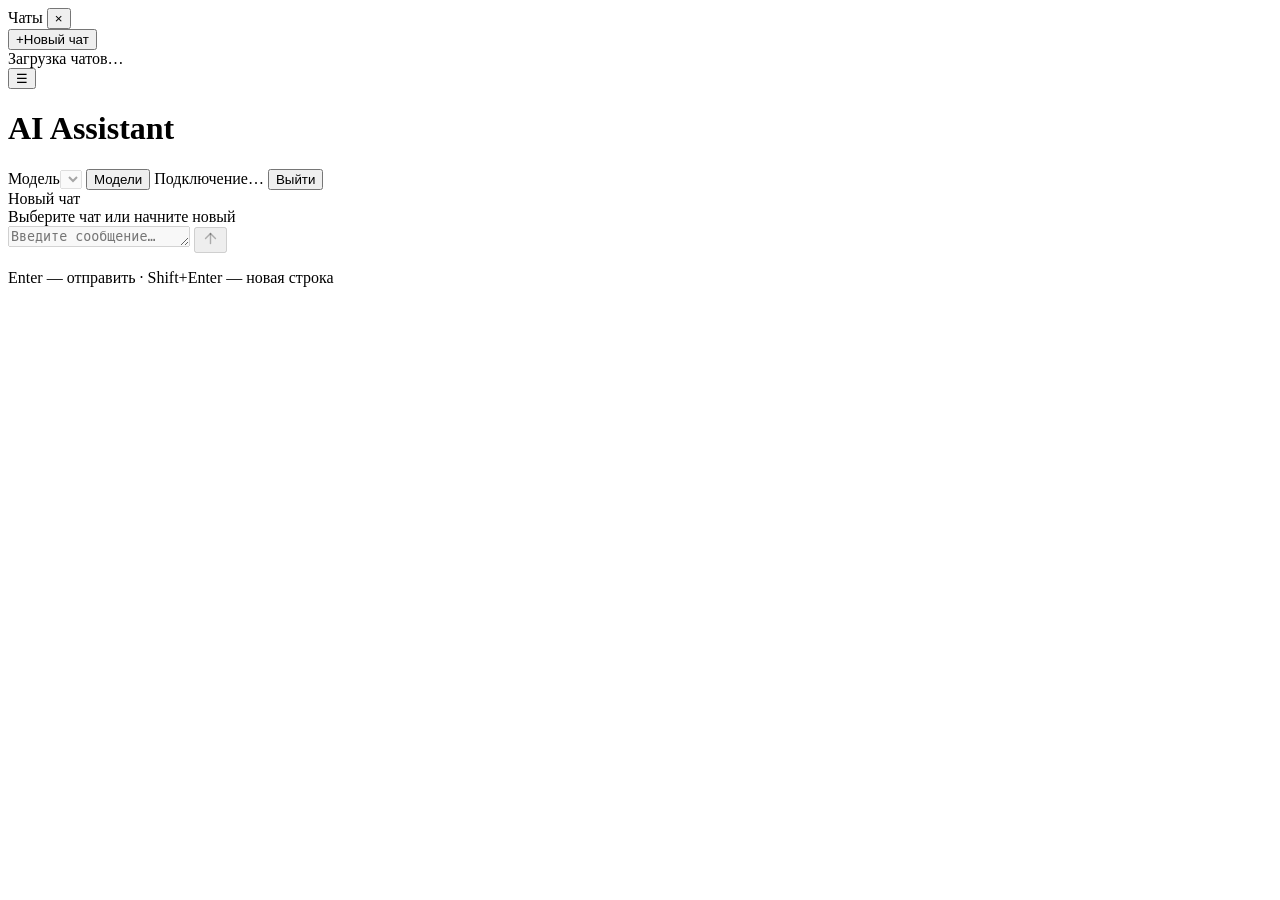
==== commit 5185dd52: "add one-time Telegram Web login links Replace manual code entry in the Telegram flow with single-use" ====
--- a/src/services/web/static/index.html
+++ b/src/services/web/static/index.html
@@ -60,12 +60,12 @@
     <p id="profile-error" class="error-text" role="alert"></p>
   </section>
 
-  <section id="auth-screen" class="auth-screen" aria-labelledby="auth-title">
+  <section id="auth-screen" class="auth-screen" aria-labelledby="auth-title" hidden>
     <div class="auth-ticket">
       <div class="auth-ticket-main">
         <span class="auth-eyebrow">Вход по коду</span>
         <h2 id="auth-title">Откройте чат</h2>
-        <p>Отправьте боту в Telegram команду <code>/web</code> — он пришлёт одноразовый код. Введите его здесь.</p>
+        <p>Отправьте боту в Telegram команду <code>/web</code> и откройте одноразовую ссылку.</p>
         <input id="login-code" class="auth-code-input" inputmode="numeric" maxlength="8" placeholder="00000000" aria-label="Одноразовый код" autocomplete="one-time-code">
         <p id="auth-error" class="error-text" role="alert"></p>
       </div>
@@ -76,6 +76,6 @@
       </div>
     </div>
   </section>
-  <script src="/static/app.js?v=web-chat-3" defer></script>
+  <script src="/static/app.js?v=web-chat-6" defer></script>
 </body>
 </html>
